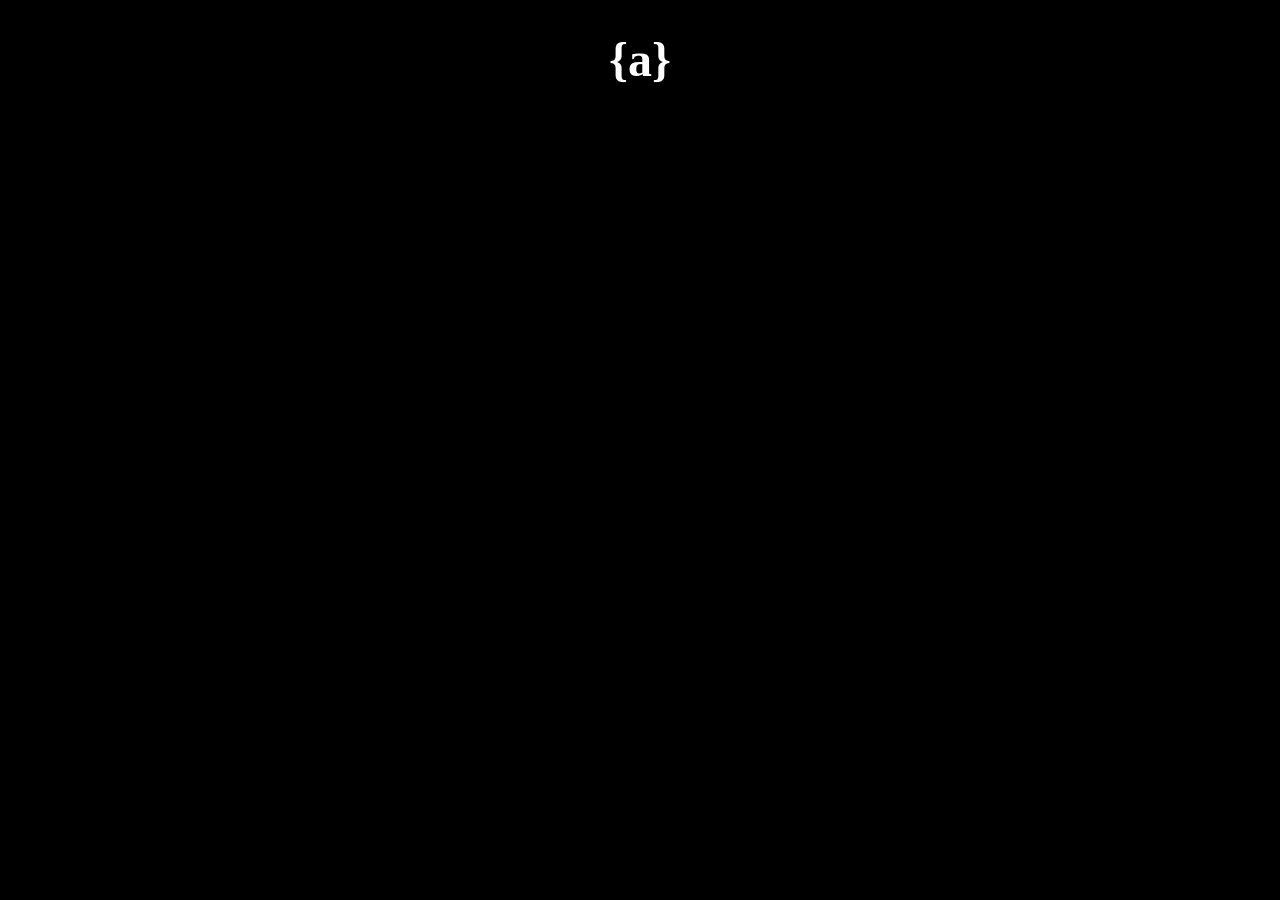
==== pasuwado/index.html @ 31ec5430 "A lot of changes" ====
<!DOCTYPE html>
<html lang="en">

<head>
    <meta charset="UTF-8">
    <meta name="viewport" content="width=device-width, initial-scale=1.0">
    <title>Pasuwado</title>
    <link rel="stylesheet" href="styles.css">
</head>

<body>
    <h1>{a}</h1>
</body>

</html>
---- pasuwado/styles.css ----
body {
    background-color: #000;
    color: #fff;
    font-size: 24px;
    font-family: 'Comic Sans MS';
    text-align: center;
}
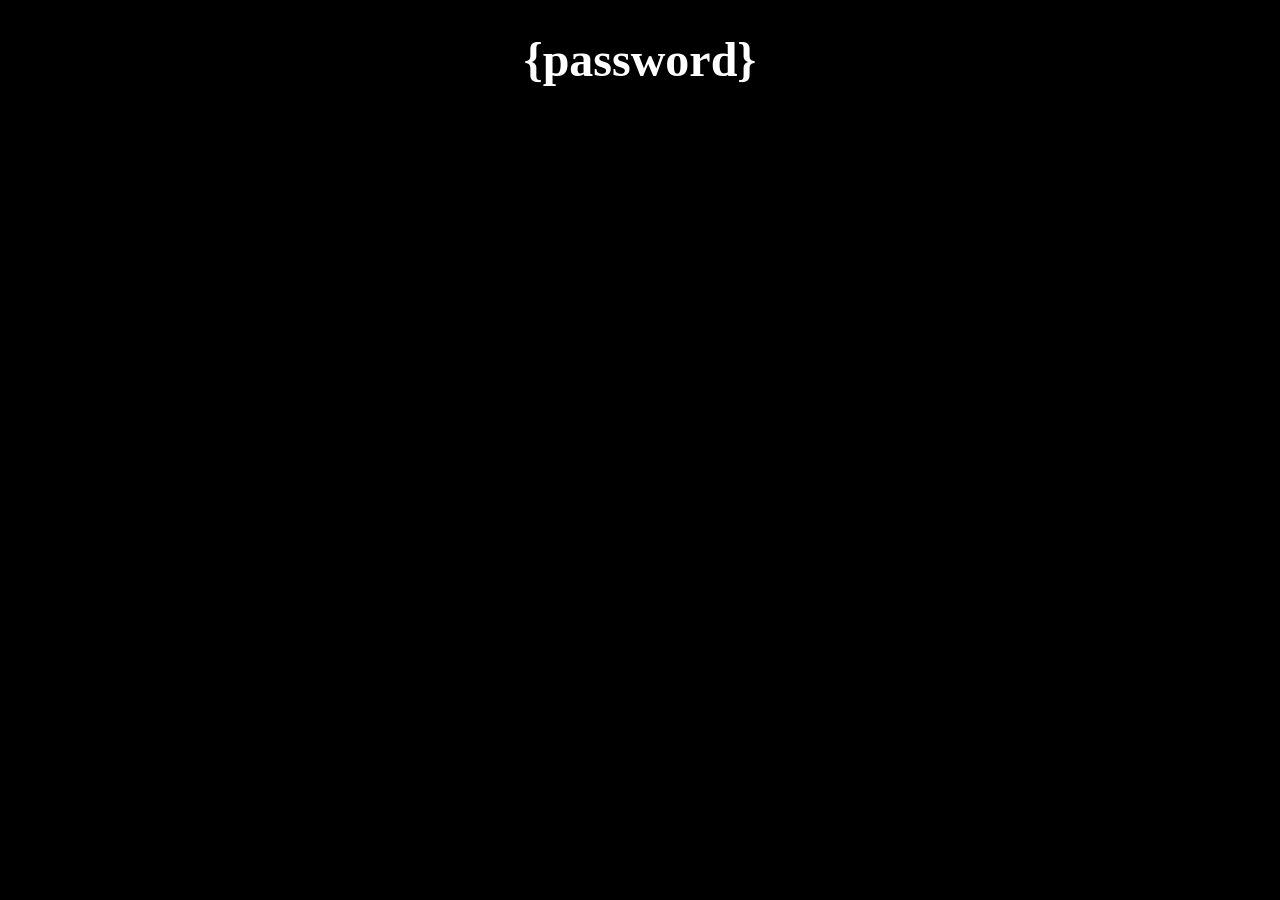
==== commit 732539c4: "Renaming" ====
--- a/pasuwado/index.html
+++ b/pasuwado/index.html
@@ -9,7 +9,7 @@
 </head>
 
 <body>
-    <h1>{a}</h1>
+    <h1>{password}</h1>
 </body>
 
 </html>
